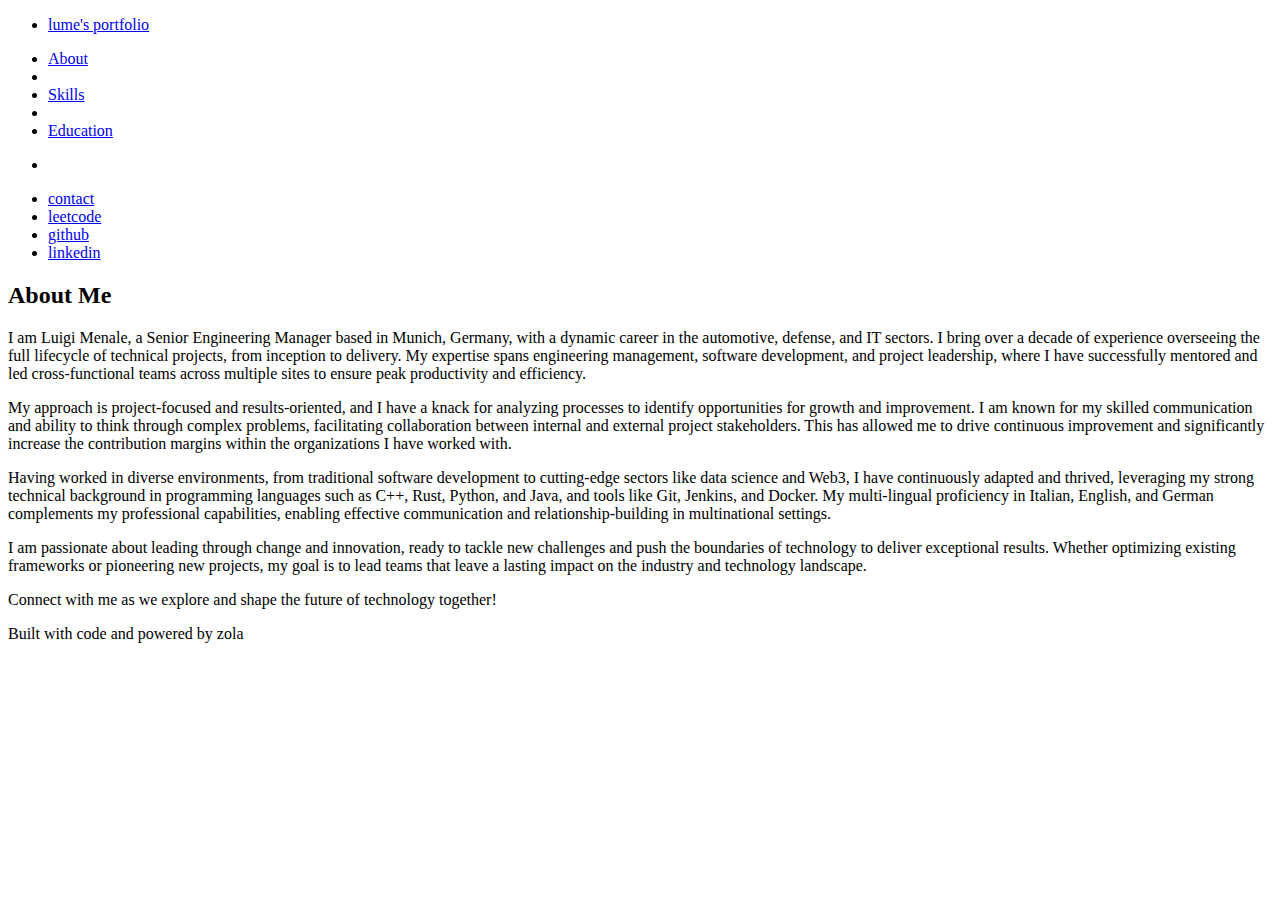
==== about/index.html @ 30810ac4 "Deploy lmenale/lmenale.github.io to lmenale/lmenale.github.io:main" ====
<!DOCTYPE html>
<html lang="en">

<head>
  <meta charset="utf-8" />
  <meta name="apple-mobile-web-app-capable" content="yes">
  <meta name="viewport" content="width=device-width, initial-scale=1">
<title>LuMe&#x27;s Portfolio</title>
<link rel="stylesheet" href="https://menale.it/style.css?h=952372007fe5dc30ecb7" />
<link rel="shortcut icon" type="image/png" href="https://menale.it/favicon.png"/>
<script
  src="https://kit.fontawesome.com/93866eaaa9.js"
  crossorigin="anonymous">
</script>
</head>

<nav class="menu">
  <div class="nav-left">
    <ul>
      <li>
        <a href="/"
          ><img class="logo" src="https://menale.it/favicon.png" alt="" /><span
            class="sitename"
            >lume&#x27;s portfolio</span
          ></a
        >
      </li>
    </ul>
  </div>
  <div class="nav-center">
    <ul>
      <li><a href="/about"> About </a></li>
      <li> </li>
      <li><a href="/skills"> Skills </a></li>
      <li> </li>
      <li><a href="/education"> Education </a></li>
    </ul>
  </div>
  <div class="nav-right">
    <ul>
    <li class="icons">
        <a
            title="Dark mode"
          id="darkmodetoggle"
          class="fas fa-moon"
          onclick="switchTheme()"
        ></a>
    <a id="toggle-nav" onclick="toggleNav()">
        <i class="fa fa-bars"></i>
    </a>
      </li>
    </ul>
    <ul id="links">
      <li><a href="mailto:lume.dev@outlook.com"><i class="fas fa-envelope"></i> contact</a></li>
      <li><a target="_blank" href="https://leetcode.com/lmenale"><i class="fas fa-code"></i> leetcode</a></li>
      <li><a target="_blank" href="https://github.com/lmenale"><i class="fab fa-github"></i> github</a></li>
      <li><a target="_blank" href="https://linkedin.com/in/lmenale"><i class="fab fa-linkedin"></i> linkedin</a></li>
    </ul>
  </div>
</nav>

<body>
  <section class="section">
    <div class="container">
      
<h2 class="title">About Me</h2>
<p>I am Luigi Menale, a Senior Engineering Manager based in Munich, Germany, with a dynamic career in the automotive, defense, and IT sectors. I bring over a decade of experience overseeing the full lifecycle of technical projects, from inception to delivery. My expertise spans engineering management, software development, and project leadership, where I have successfully mentored and led cross-functional teams across multiple sites to ensure peak productivity and efficiency.</p>
<p>My approach is project-focused and results-oriented, and I have a knack for analyzing processes to identify opportunities for growth and improvement. I am known for my skilled communication and ability to think through complex problems, facilitating collaboration between internal and external project stakeholders. This has allowed me to drive continuous improvement and significantly increase the contribution margins within the organizations I have worked with.</p>
<p>Having worked in diverse environments, from traditional software development to cutting-edge sectors like data science and Web3, I have continuously adapted and thrived, leveraging my strong technical background in programming languages such as C++, Rust, Python, and Java, and tools like Git, Jenkins, and Docker. My multi-lingual proficiency in Italian, English, and German complements my professional capabilities, enabling effective communication and relationship-building in multinational settings.</p>
<p>I am passionate about leading through change and innovation, ready to tackle new challenges and push the boundaries of technology to deliver exceptional results. Whether optimizing existing frameworks or pioneering new projects, my goal is to lead teams that leave a lasting impact on the industry and technology landscape.</p>
<p>Connect with me as we explore and shape the future of technology together!</p>


    </div>
  </section>

  <footer>
    <div class="content has-text-centered">
      <p>
        Built with
        <span class="icon-text">
          <span class="icon">
            <i class="fas fa-code"></i>
          </span>
          <span>code</span>
        </span>
        and powered by
        <span class="icon-text">
          <span class="icon">
            <i class="fas fa-power-off"></i>
          </span>
          <span>zola</span>
        </span>
      </p>
    </div>
  </footer>
  <script src="https://menale.it/darktheme.js?h=4694dd1e43b553665547" crossorigin="anonymous"></script>
  <script src="https://menale.it/nav-toggle.js?h=b13a4960104d7cfec234" crossorigin="anonymous"></script>
</body>

</html>
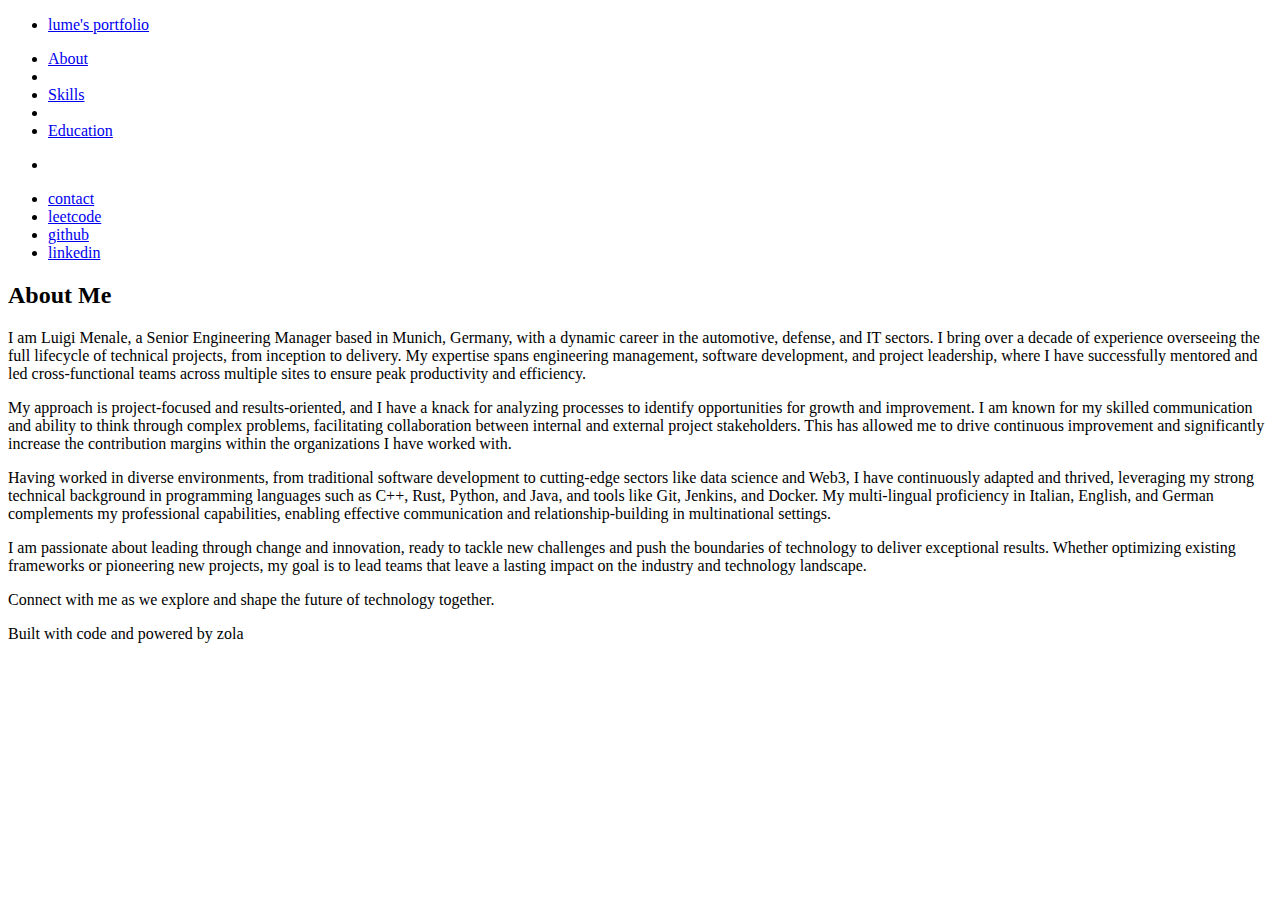
==== commit d3ce7a93: "try" ====
--- a/about/index.html
+++ b/about/index.html
@@ -1,101 +1,101 @@
-<!DOCTYPE html>
-<html lang="en">
-
-<head>
-  <meta charset="utf-8" />
-  <meta name="apple-mobile-web-app-capable" content="yes">
-  <meta name="viewport" content="width=device-width, initial-scale=1">
-<title>LuMe&#x27;s Portfolio</title>
-<link rel="stylesheet" href="https://menale.it/style.css?h=952372007fe5dc30ecb7" />
-<link rel="shortcut icon" type="image/png" href="https://menale.it/favicon.png"/>
-<script
-  src="https://kit.fontawesome.com/93866eaaa9.js"
-  crossorigin="anonymous">
-</script>
-</head>
-
-<nav class="menu">
-  <div class="nav-left">
-    <ul>
-      <li>
-        <a href="/"
-          ><img class="logo" src="https://menale.it/favicon.png" alt="" /><span
-            class="sitename"
-            >lume&#x27;s portfolio</span
-          ></a
-        >
-      </li>
-    </ul>
-  </div>
-  <div class="nav-center">
-    <ul>
-      <li><a href="/about"> About </a></li>
-      <li> </li>
-      <li><a href="/skills"> Skills </a></li>
-      <li> </li>
-      <li><a href="/education"> Education </a></li>
-    </ul>
-  </div>
-  <div class="nav-right">
-    <ul>
-    <li class="icons">
-        <a
-            title="Dark mode"
-          id="darkmodetoggle"
-          class="fas fa-moon"
-          onclick="switchTheme()"
-        ></a>
-    <a id="toggle-nav" onclick="toggleNav()">
-        <i class="fa fa-bars"></i>
-    </a>
-      </li>
-    </ul>
-    <ul id="links">
-      <li><a href="mailto:lume.dev@outlook.com"><i class="fas fa-envelope"></i> contact</a></li>
-      <li><a target="_blank" href="https://leetcode.com/lmenale"><i class="fas fa-code"></i> leetcode</a></li>
-      <li><a target="_blank" href="https://github.com/lmenale"><i class="fab fa-github"></i> github</a></li>
-      <li><a target="_blank" href="https://linkedin.com/in/lmenale"><i class="fab fa-linkedin"></i> linkedin</a></li>
-    </ul>
-  </div>
-</nav>
-
-<body>
-  <section class="section">
-    <div class="container">
-      
-<h2 class="title">About Me</h2>
+<!DOCTYPE html>
+<html lang="en">
+
+<head>
+  <meta charset="utf-8" />
+  <meta name="apple-mobile-web-app-capable" content="yes">
+  <meta name="viewport" content="width=device-width, initial-scale=1">
+<title>LuMe&#x27;s Portfolio</title>
+<link rel="stylesheet" href="https://menale.it/style.css?h=952372007fe5dc30ecb7" />
+<link rel="shortcut icon" type="image/png" href="https://menale.it/favicon.png"/>
+<script
+  src="https://kit.fontawesome.com/93866eaaa9.js"
+  crossorigin="anonymous">
+</script>
+</head>
+
+<nav class="menu">
+  <div class="nav-left">
+    <ul>
+      <li>
+        <a href="/"
+          ><img class="logo" src="https://menale.it/favicon.png" alt="" /><span
+            class="sitename"
+            >lume&#x27;s portfolio</span
+          ></a
+        >
+      </li>
+    </ul>
+  </div>
+  <div class="nav-center">
+    <ul>
+      <li><a href="/about"> About </a></li>
+      <li> </li>
+      <li><a href="/skills"> Skills </a></li>
+      <li> </li>
+      <li><a href="/education"> Education </a></li>
+    </ul>
+  </div>
+  <div class="nav-right">
+    <ul>
+    <li class="icons">
+        <a
+            title="Dark mode"
+          id="darkmodetoggle"
+          class="fas fa-moon"
+          onclick="switchTheme()"
+        ></a>
+    <a id="toggle-nav" onclick="toggleNav()">
+        <i class="fa fa-bars"></i>
+    </a>
+      </li>
+    </ul>
+    <ul id="links">
+      <li><a href="mailto:lume.dev@outlook.com"><i class="fas fa-envelope"></i> contact</a></li>
+      <li><a target="_blank" href="https://leetcode.com/lmenale"><i class="fas fa-code"></i> leetcode</a></li>
+      <li><a target="_blank" href="https://github.com/lmenale"><i class="fab fa-github"></i> github</a></li>
+      <li><a target="_blank" href="https://linkedin.com/in/lmenale"><i class="fab fa-linkedin"></i> linkedin</a></li>
+    </ul>
+  </div>
+</nav>
+
+<body>
+  <section class="section">
+    <div class="container">
+      
+<h2 class="title">About Me</h2>
 <p>I am Luigi Menale, a Senior Engineering Manager based in Munich, Germany, with a dynamic career in the automotive, defense, and IT sectors. I bring over a decade of experience overseeing the full lifecycle of technical projects, from inception to delivery. My expertise spans engineering management, software development, and project leadership, where I have successfully mentored and led cross-functional teams across multiple sites to ensure peak productivity and efficiency.</p>
 <p>My approach is project-focused and results-oriented, and I have a knack for analyzing processes to identify opportunities for growth and improvement. I am known for my skilled communication and ability to think through complex problems, facilitating collaboration between internal and external project stakeholders. This has allowed me to drive continuous improvement and significantly increase the contribution margins within the organizations I have worked with.</p>
 <p>Having worked in diverse environments, from traditional software development to cutting-edge sectors like data science and Web3, I have continuously adapted and thrived, leveraging my strong technical background in programming languages such as C++, Rust, Python, and Java, and tools like Git, Jenkins, and Docker. My multi-lingual proficiency in Italian, English, and German complements my professional capabilities, enabling effective communication and relationship-building in multinational settings.</p>
 <p>I am passionate about leading through change and innovation, ready to tackle new challenges and push the boundaries of technology to deliver exceptional results. Whether optimizing existing frameworks or pioneering new projects, my goal is to lead teams that leave a lasting impact on the industry and technology landscape.</p>
-<p>Connect with me as we explore and shape the future of technology together!</p>
-
-
-    </div>
-  </section>
-
-  <footer>
-    <div class="content has-text-centered">
-      <p>
-        Built with
-        <span class="icon-text">
-          <span class="icon">
-            <i class="fas fa-code"></i>
-          </span>
-          <span>code</span>
-        </span>
-        and powered by
-        <span class="icon-text">
-          <span class="icon">
-            <i class="fas fa-power-off"></i>
-          </span>
-          <span>zola</span>
-        </span>
-      </p>
-    </div>
-  </footer>
-  <script src="https://menale.it/darktheme.js?h=4694dd1e43b553665547" crossorigin="anonymous"></script>
-  <script src="https://menale.it/nav-toggle.js?h=b13a4960104d7cfec234" crossorigin="anonymous"></script>
-</body>
-
+<p>Connect with me as we explore and shape the future of technology together.</p>
+
+
+    </div>
+  </section>
+
+  <footer>
+    <div class="content has-text-centered">
+      <p>
+        Built with
+        <span class="icon-text">
+          <span class="icon">
+            <i class="fas fa-code"></i>
+          </span>
+          <span>code</span>
+        </span>
+        and powered by
+        <span class="icon-text">
+          <span class="icon">
+            <i class="fas fa-power-off"></i>
+          </span>
+          <span>zola</span>
+        </span>
+      </p>
+    </div>
+  </footer>
+  <script src="https://menale.it/darktheme.js?h=1f98ef1c31a9b802fd27" crossorigin="anonymous"></script>
+  <script src="https://menale.it/nav-toggle.js?h=12d73114aa5698a9b889" crossorigin="anonymous"></script>
+</body>
+
 </html>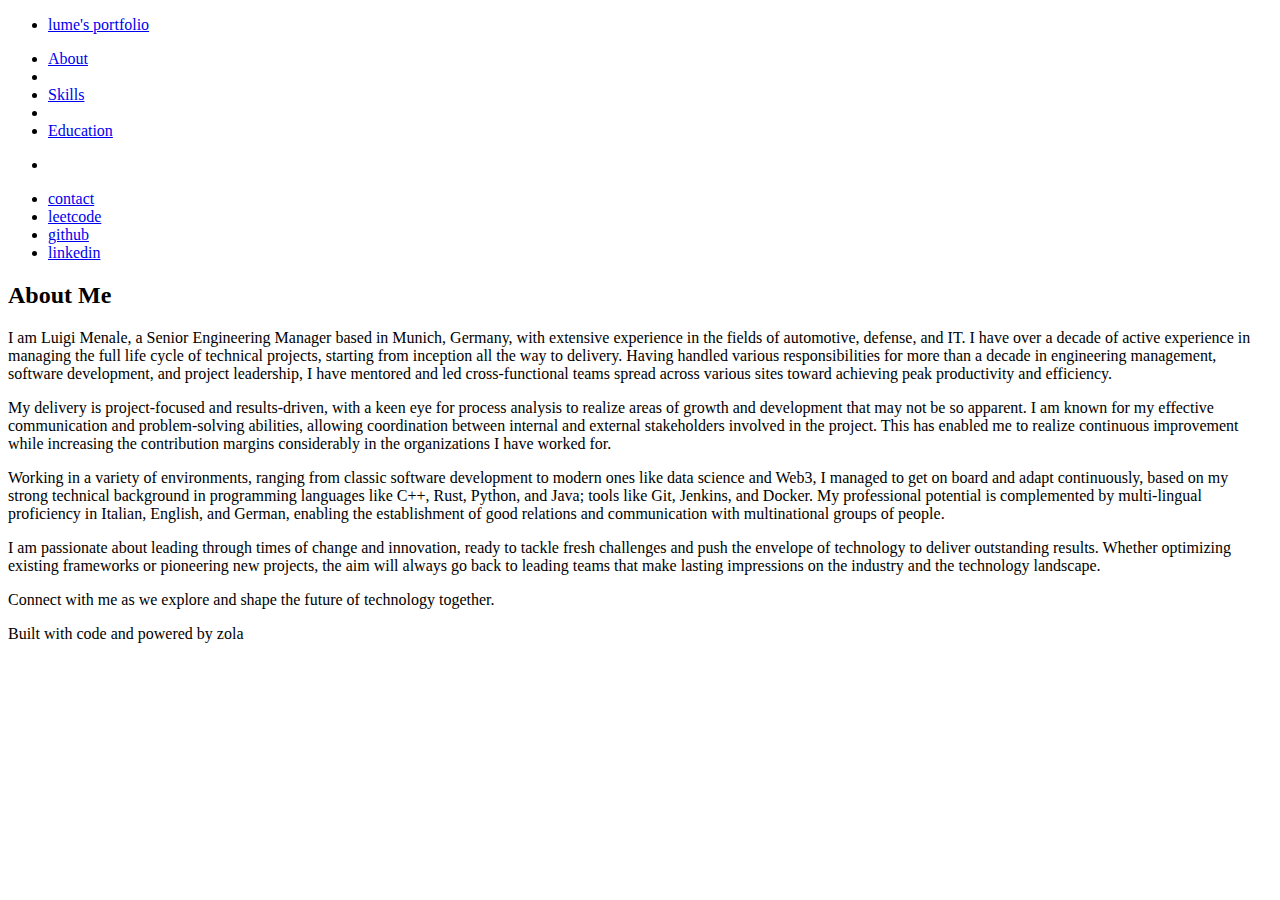
==== commit 7c32b3ca: "humanized" ====
--- a/about/index.html
+++ b/about/index.html
@@ -6,8 +6,8 @@
   <meta name="apple-mobile-web-app-capable" content="yes">
   <meta name="viewport" content="width=device-width, initial-scale=1">
 <title>LuMe&#x27;s Portfolio</title>
-<link rel="stylesheet" href="https://menale.it/style.css?h=952372007fe5dc30ecb7" />
-<link rel="shortcut icon" type="image/png" href="https://menale.it/favicon.png"/>
+<link rel="stylesheet" href="https://www.menale.it/style.css?h=952372007fe5dc30ecb7" />
+<link rel="shortcut icon" type="image/png" href="https://www.menale.it/favicon.png"/>
 <script
   src="https://kit.fontawesome.com/93866eaaa9.js"
   crossorigin="anonymous">
@@ -19,7 +19,7 @@
     <ul>
       <li>
         <a href="/"
-          ><img class="logo" src="https://menale.it/favicon.png" alt="" /><span
+          ><img class="logo" src="https://www.menale.it/favicon.png" alt="" /><span
             class="sitename"
             >lume&#x27;s portfolio</span
           ></a
@@ -64,11 +64,11 @@
     <div class="container">
       
 <h2 class="title">About Me</h2>
-<p>I am Luigi Menale, a Senior Engineering Manager based in Munich, Germany, with a dynamic career in the automotive, defense, and IT sectors. I bring over a decade of experience overseeing the full lifecycle of technical projects, from inception to delivery. My expertise spans engineering management, software development, and project leadership, where I have successfully mentored and led cross-functional teams across multiple sites to ensure peak productivity and efficiency.</p>
-<p>My approach is project-focused and results-oriented, and I have a knack for analyzing processes to identify opportunities for growth and improvement. I am known for my skilled communication and ability to think through complex problems, facilitating collaboration between internal and external project stakeholders. This has allowed me to drive continuous improvement and significantly increase the contribution margins within the organizations I have worked with.</p>
-<p>Having worked in diverse environments, from traditional software development to cutting-edge sectors like data science and Web3, I have continuously adapted and thrived, leveraging my strong technical background in programming languages such as C++, Rust, Python, and Java, and tools like Git, Jenkins, and Docker. My multi-lingual proficiency in Italian, English, and German complements my professional capabilities, enabling effective communication and relationship-building in multinational settings.</p>
-<p>I am passionate about leading through change and innovation, ready to tackle new challenges and push the boundaries of technology to deliver exceptional results. Whether optimizing existing frameworks or pioneering new projects, my goal is to lead teams that leave a lasting impact on the industry and technology landscape.</p>
-<p>Connect with me as we explore and shape the future of technology together.</p>
+<p>I am Luigi Menale, a Senior Engineering Manager based in Munich, Germany, with extensive experience in the fields of automotive, defense, and IT. I have over a decade of active experience in managing the full life cycle of technical projects, starting from inception all the way to delivery. Having handled various responsibilities for more than a decade in engineering management, software development, and project leadership, I have mentored and led cross-functional teams spread across various sites toward achieving peak productivity and efficiency.</p>
+<p>My delivery is project-focused and results-driven, with a keen eye for process analysis to realize areas of growth and development that may not be so apparent. I am known for my effective communication and problem-solving abilities, allowing coordination between internal and external stakeholders involved in the project. This has enabled me to realize continuous improvement while increasing the contribution margins considerably in the organizations I have worked for.</p>
+<p>Working in a variety of environments, ranging from classic software development to modern ones like data science and Web3, I managed to get on board and adapt continuously, based on my strong technical background in programming languages like C++, Rust, Python, and Java; tools like Git, Jenkins, and Docker. My professional potential is complemented by multi-lingual proficiency in Italian, English, and German, enabling the establishment of good relations and communication with multinational groups of people.</p>
+<p>I am passionate about leading through times of change and innovation, ready to tackle fresh challenges and push the envelope of technology to deliver outstanding results. Whether optimizing existing frameworks or pioneering new projects, the aim will always go back to leading teams that make lasting impressions on the industry and the technology landscape.</p>
+<p>Connect with me as we explore and shape the future of technology together.</p>
 
 
     </div>
@@ -94,8 +94,8 @@
       </p>
     </div>
   </footer>
-  <script src="https://menale.it/darktheme.js?h=1f98ef1c31a9b802fd27" crossorigin="anonymous"></script>
-  <script src="https://menale.it/nav-toggle.js?h=12d73114aa5698a9b889" crossorigin="anonymous"></script>
+  <script src="https://www.menale.it/darktheme.js?h=1f98ef1c31a9b802fd27" crossorigin="anonymous"></script>
+  <script src="https://www.menale.it/nav-toggle.js?h=12d73114aa5698a9b889" crossorigin="anonymous"></script>
 </body>
 
 </html>